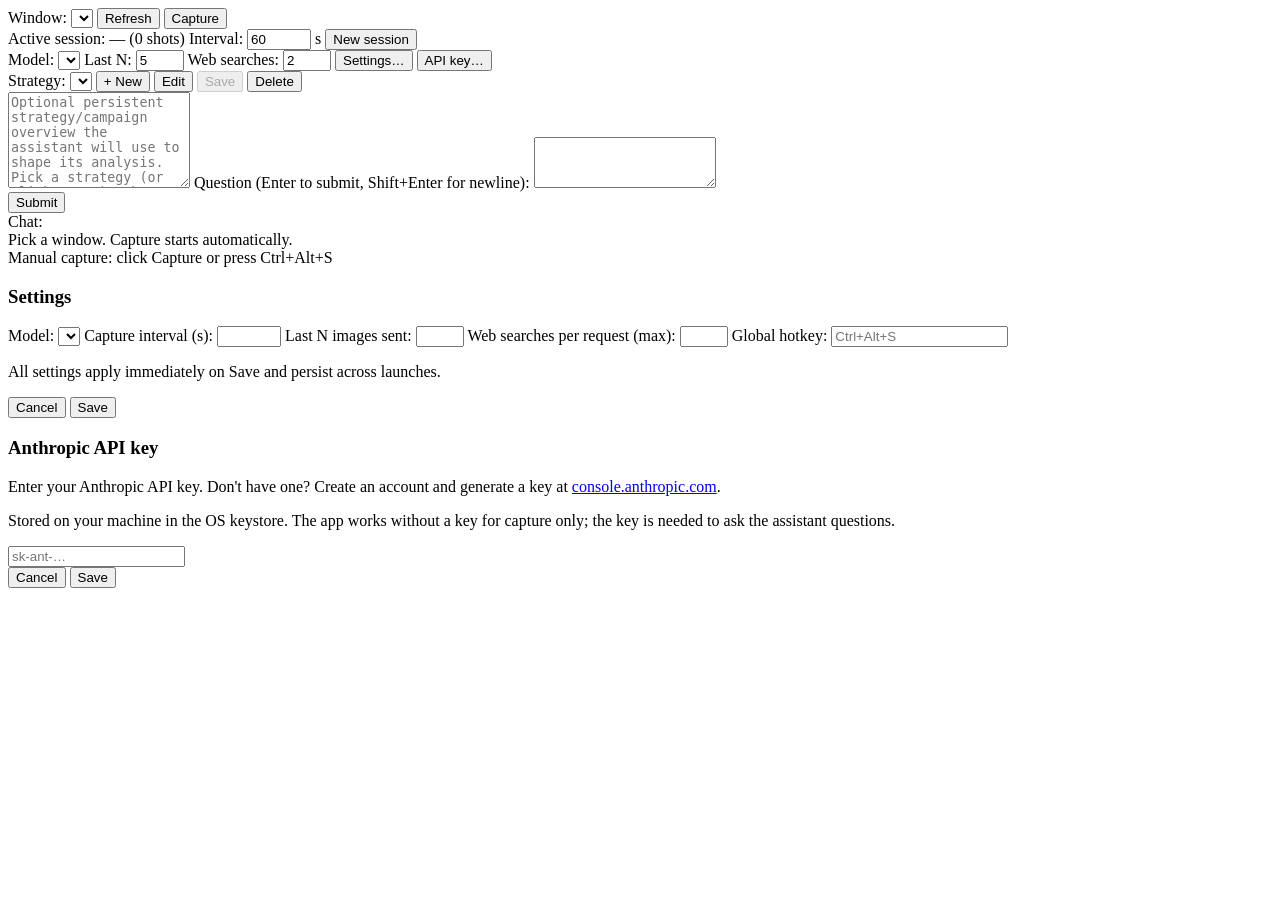
==== app/static/index.html @ 75fe7e33 "Consolidate to single UI: FastAPI web app rendered via pywebview The Qt desktop GUI and the FastAPI " ====
<!DOCTYPE html>
<html lang="en">
<head>
  <meta charset="UTF-8" />
  <meta name="viewport" content="width=device-width, initial-scale=1" />
  <title>game_assistant</title>
  <link rel="stylesheet" href="/static/app.css" />
</head>
<body>
  <div class="app">
    <!-- Window row -->
    <div class="row">
      <label>Window:</label>
      <select id="window-select" class="grow"></select>
      <button id="refresh-btn">Refresh</button>
      <button id="capture-btn">Capture</button>
    </div>

    <!-- Session row -->
    <div class="row">
      <span id="session-label" class="grow muted">Active session: — (0 shots)</span>
      <label>Interval:</label>
      <input id="interval-input" type="number" min="5" max="3600" value="60" />
      <span class="muted">s</span>
      <button id="new-session-btn">New session</button>
    </div>

    <!-- Model row -->
    <div class="row">
      <label>Model:</label>
      <select id="model-select"></select>
      <label>Last N:</label>
      <input id="last-n-input" type="number" min="1" max="20" value="5" />
      <label>Web searches:</label>
      <input id="web-search-input" type="number" min="0" max="10" value="2"
             title="Max web searches per request. 0 disables. Each search adds latency and cost." />
      <span class="grow"></span>
      <button id="settings-btn" class="ghost">Settings…</button>
      <button id="api-key-btn" class="ghost">API key…</button>
    </div>

    <!-- Strategy -->
    <div class="row">
      <label>Strategy:</label>
      <select id="strategy-select" class="grow"></select>
      <button id="new-strategy-btn">+ New</button>
      <button id="edit-strategy-btn">Edit</button>
      <button id="save-strategy-btn" disabled>Save</button>
      <button id="delete-strategy-btn">Delete</button>
    </div>
    <textarea id="strategy-editor" rows="6" readonly
              placeholder="Optional persistent strategy/campaign overview the assistant will use to shape its analysis. Pick a strategy (or click + New), then click Edit to modify, Save to write to disk."></textarea>

    <!-- Question -->
    <label class="question-label">Question (Enter to submit, Shift+Enter for newline):</label>
    <textarea id="question" rows="3"></textarea>

    <div class="row submit-row">
      <span class="grow"></span>
      <button id="submit-btn">Submit</button>
    </div>

    <!-- Pending banner -->
    <div id="pending" class="pending hidden"></div>

    <!-- Chat -->
    <label class="chat-label">Chat:</label>
    <div id="chat" class="chat"></div>

    <!-- Footer -->
    <div id="status" class="muted">Pick a window. Capture starts automatically.</div>
    <div class="muted small">Manual capture: click Capture or press <span id="hotkey-hint">Ctrl+Alt+S</span></div>
  </div>

  <!-- Settings modal -->
  <div id="settings-modal" class="modal hidden">
    <div class="modal-content">
      <h3>Settings</h3>
      <div class="form">
        <label>Model:</label>
        <select id="settings-model"></select>
        <label>Capture interval (s):</label>
        <input id="settings-interval" type="number" min="5" max="3600" />
        <label>Last N images sent:</label>
        <input id="settings-last-n" type="number" min="1" max="20" />
        <label>Web searches per request (max):</label>
        <input id="settings-web-search" type="number" min="0" max="10" />
        <label>Global hotkey:</label>
        <input id="settings-hotkey" type="text" placeholder="Ctrl+Alt+S" />
      </div>
      <p class="muted small">All settings apply immediately on Save and persist across launches.</p>
      <div class="modal-actions">
        <button id="settings-cancel" class="ghost">Cancel</button>
        <button id="settings-save">Save</button>
      </div>
    </div>
  </div>

  <!-- API key modal -->
  <div id="api-key-modal" class="modal hidden">
    <div class="modal-content">
      <h3 id="api-key-title">Anthropic API key</h3>
      <p>Enter your Anthropic API key. Don't have one? Create an account and generate a key at
        <a href="https://console.anthropic.com/settings/keys" target="_blank" rel="noopener">console.anthropic.com</a>.
      </p>
      <p class="muted small">Stored on your machine in the OS keystore. The app works without a key for capture only; the key is needed to ask the assistant questions.</p>
      <input id="api-key-input" type="password" placeholder="sk-ant-…" />
      <div class="modal-actions">
        <button id="api-key-cancel" class="ghost">Cancel</button>
        <button id="api-key-save">Save</button>
      </div>
    </div>
  </div>

  <script src="/static/app.js"></script>
</body>
</html>
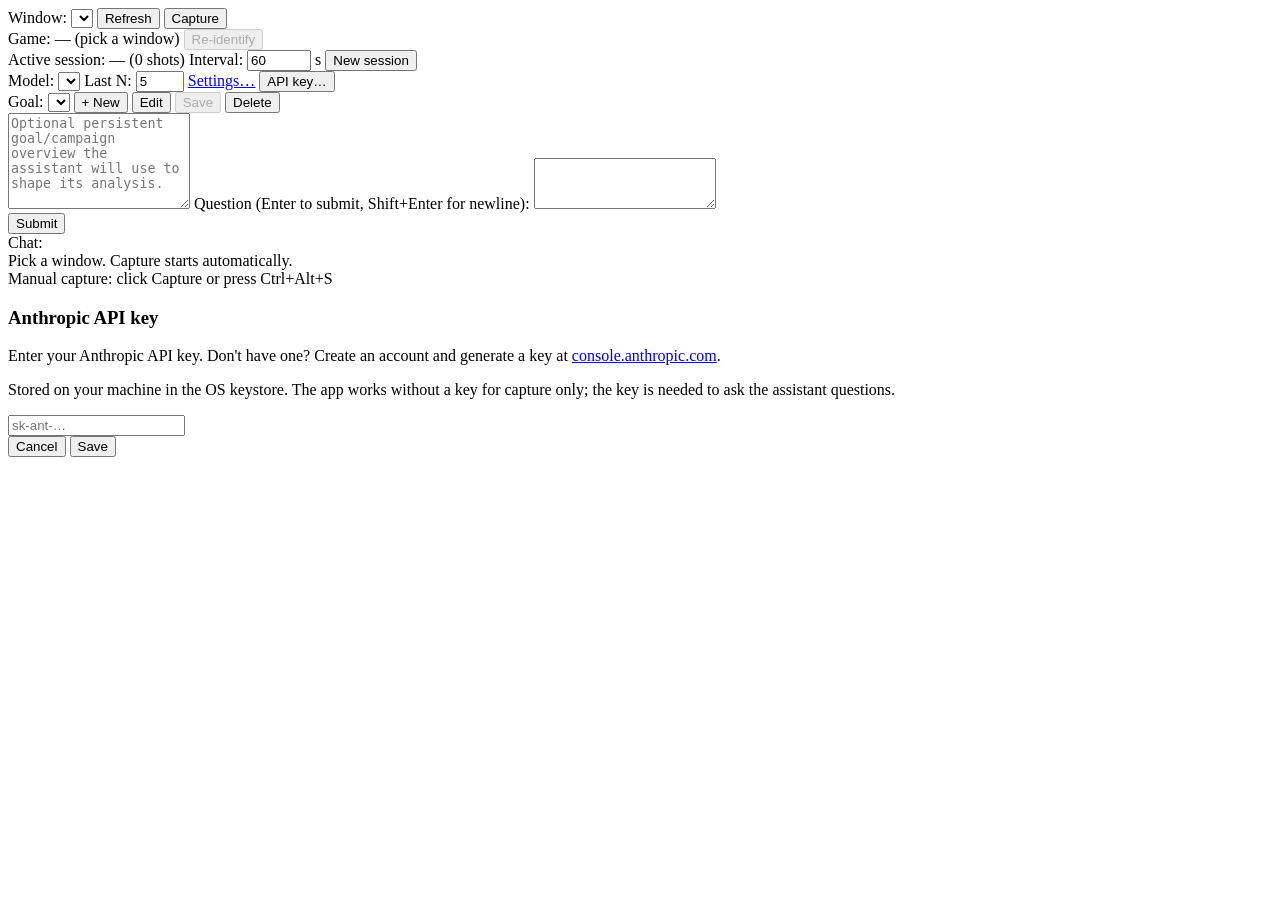
==== commit 5d8dff5d: "Rebuild app around a single submit path; kill parallel branches Submit composes prompts from whateve" ====
--- a/app/static/index.html
+++ b/app/static/index.html
@@ -16,6 +16,12 @@
       <button id="capture-btn">Capture</button>
     </div>
 
+    <!-- Game identity row -->
+    <div class="row">
+      <span id="game-status" class="grow muted">Game: — (pick a window)</span>
+      <button id="reidentify-btn" class="ghost" disabled title="Force a fresh LLM identification of the current window">Re-identify</button>
+    </div>
+
     <!-- Session row -->
     <div class="row">
       <span id="session-label" class="grow muted">Active session: — (0 shots)</span>
@@ -31,25 +37,22 @@
       <select id="model-select"></select>
       <label>Last N:</label>
       <input id="last-n-input" type="number" min="1" max="20" value="5" />
-      <label>Web searches:</label>
-      <input id="web-search-input" type="number" min="0" max="10" value="2"
-             title="Max web searches per request. 0 disables. Each search adds latency and cost." />
       <span class="grow"></span>
-      <button id="settings-btn" class="ghost">Settings…</button>
+      <a href="/settings" class="ghost button-link">Settings…</a>
       <button id="api-key-btn" class="ghost">API key…</button>
     </div>
 
-    <!-- Strategy -->
+    <!-- Goal -->
     <div class="row">
-      <label>Strategy:</label>
-      <select id="strategy-select" class="grow"></select>
-      <button id="new-strategy-btn">+ New</button>
-      <button id="edit-strategy-btn">Edit</button>
-      <button id="save-strategy-btn" disabled>Save</button>
-      <button id="delete-strategy-btn">Delete</button>
+      <label>Goal:</label>
+      <select id="goal-select" class="grow"></select>
+      <button id="new-goal-btn">+ New</button>
+      <button id="edit-goal-btn">Edit</button>
+      <button id="save-goal-btn" disabled>Save</button>
+      <button id="delete-goal-btn">Delete</button>
     </div>
-    <textarea id="strategy-editor" rows="6" readonly
-              placeholder="Optional persistent strategy/campaign overview the assistant will use to shape its analysis. Pick a strategy (or click + New), then click Edit to modify, Save to write to disk."></textarea>
+    <textarea id="goal-editor" class="hidden" rows="6" readonly
+              placeholder="Optional persistent goal/campaign overview the assistant will use to shape its analysis."></textarea>
 
     <!-- Question -->
     <label class="question-label">Question (Enter to submit, Shift+Enter for newline):</label>
@@ -72,30 +75,6 @@
     <div class="muted small">Manual capture: click Capture or press <span id="hotkey-hint">Ctrl+Alt+S</span></div>
   </div>
 
-  <!-- Settings modal -->
-  <div id="settings-modal" class="modal hidden">
-    <div class="modal-content">
-      <h3>Settings</h3>
-      <div class="form">
-        <label>Model:</label>
-        <select id="settings-model"></select>
-        <label>Capture interval (s):</label>
-        <input id="settings-interval" type="number" min="5" max="3600" />
-        <label>Last N images sent:</label>
-        <input id="settings-last-n" type="number" min="1" max="20" />
-        <label>Web searches per request (max):</label>
-        <input id="settings-web-search" type="number" min="0" max="10" />
-        <label>Global hotkey:</label>
-        <input id="settings-hotkey" type="text" placeholder="Ctrl+Alt+S" />
-      </div>
-      <p class="muted small">All settings apply immediately on Save and persist across launches.</p>
-      <div class="modal-actions">
-        <button id="settings-cancel" class="ghost">Cancel</button>
-        <button id="settings-save">Save</button>
-      </div>
-    </div>
-  </div>
-
   <!-- API key modal -->
   <div id="api-key-modal" class="modal hidden">
     <div class="modal-content">
